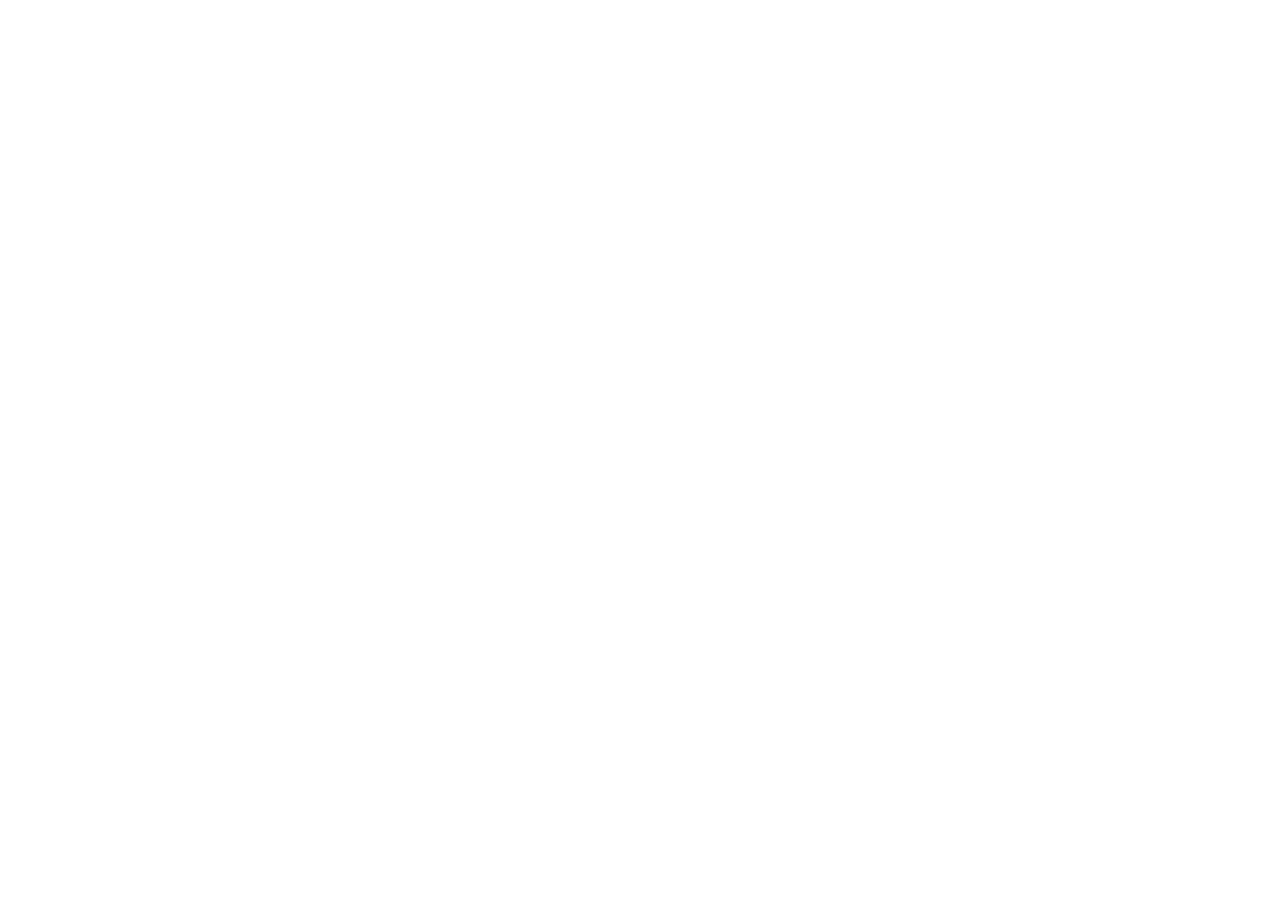
==== index.html @ a832c352 "add box model layout for postcard." ====
<!DOCTYPE html>
<html>
  <head>
    <link href="css/bootstrap.css" rel="stylesheet" type="text/css">
    <link href="css/styles.css" rel="stylesheet" type="text/css">
    <script src="js/jquery-3.3.1.js"></script>
    <script src="js/scripts.js"></script>
    <title>A fantastical adventure</title>
  </head>
  <body>

  </body>
</html>
---- css/styles.css ----
.container {
  margin-top: 30px;
  /* border: 2px solid blue;
  background-color: yellow; */
}

h1  {
  text-align: center;
  font-weight: lighter;
  font-stretch: ultra-expanded;
}
.row {
  margin-top: 30px;
  border: 20px;
  border-style: solid;
  border-color: #f0efef;
  padding: 60px ;
  background-color: #ddeedd;
}

.col-md-6 {
  border:1px solid grey;
  padding:120px;
  background-color: #c2d4dd;
}

#rightLine {
  border-left:1px solid red;
  background-color: #b0aac0;
}
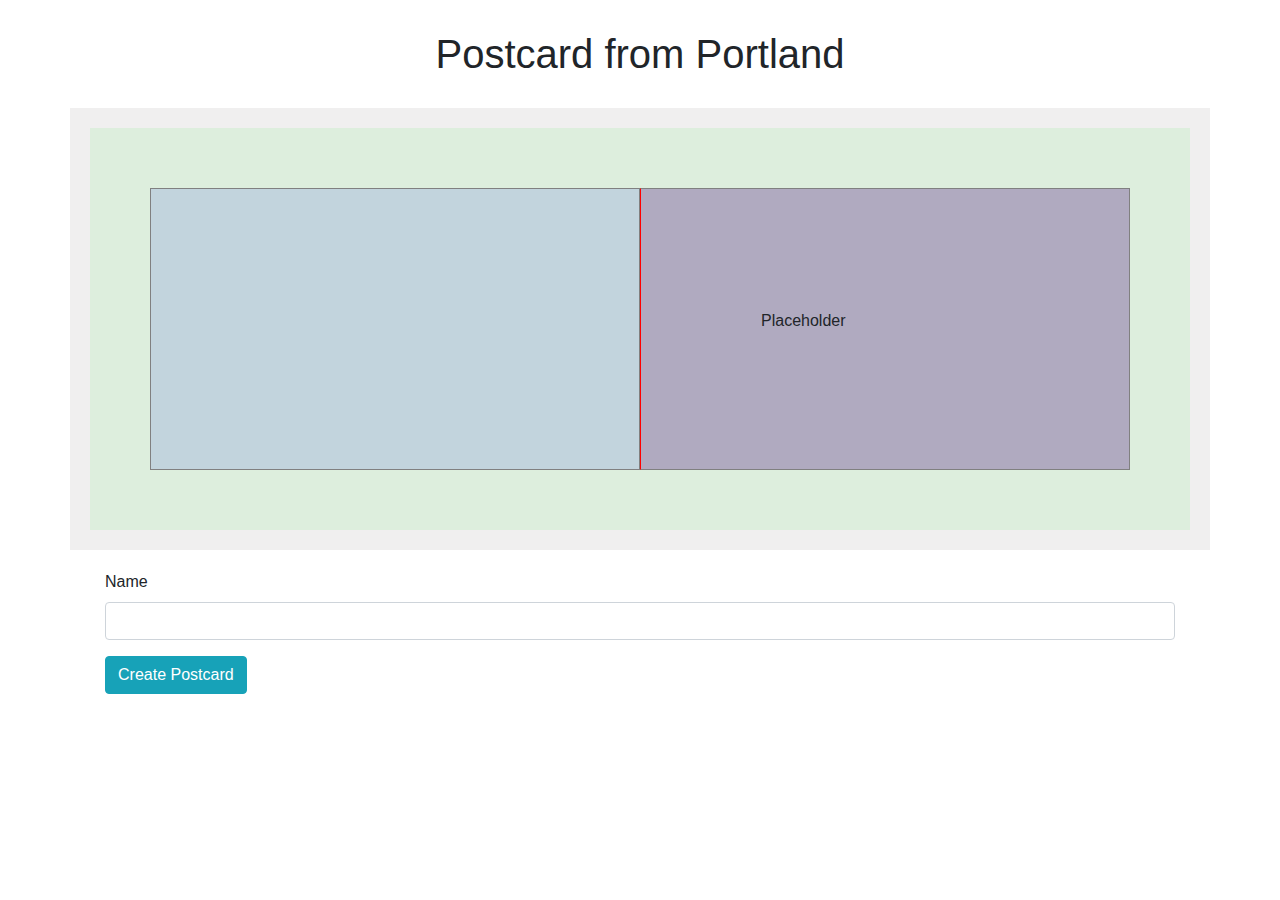
==== commit ea45b3d2: "update gh-pages" ====
--- a/index.html
+++ b/index.html
@@ -5,9 +5,60 @@
     <link href="css/styles.css" rel="stylesheet" type="text/css">
     <script src="js/jquery-3.3.1.js"></script>
     <script src="js/scripts.js"></script>
-    <title>A fantastical adventure</title>
+    <title>Postcard</title>
   </head>
   <body>
+    <div class="container">
+      <h1>Postcard from Portland</h1>
+      <div class="main">
+        <div class="row">
 
+          <div class="col-md-6">
+            <div id="story">
+              <p>Hello <span class="name"></span>,</p>
+              <p>I am going to miss you very much! Have a great time in LA. =)</p>
+              <p>Good Night!</p>
+              <!-- <p><span class="message"></span></p> -->
+              <!-- <p>Goodbye Night Baby! <span class="name"></span>.</p> -->
+            </div>
+          </div>
+          <div class="col-md-6" id=rightLine>
+            <p>Placeholder</p>
+          </div>
+        </div>
+
+      <div>
+      <form id="formOne">
+        <div class="form-group">
+          <label for="name">Name</label>
+          <input id="name" class="form-control" type="text">
+        </div>
+        <!-- <div class="form-group">
+          <label for="message">Message</label>
+          <input id="message" class="form-control" type="text">
+        </div> -->
+
+
+        <!-- <div class="form-group">
+          <label for="address">Address</label>
+          <input id="address" class="form-control" type="text">
+        </div>
+        <div class="form-group">
+          <label for="city">City</label>
+          <input id="city" class="form-control" type="text">
+        </div>
+        <div class="form-group">
+          <label for="zipcode">Zipcode</label>
+          <input id="zipcode" class="form-control" type="text">
+        </div>
+        <div class="form-group">
+          <label for="state">State</label>
+          <input id="state" class="form-control" type="text">
+        </div> -->
+        <button type="Submit" class="btn btn-info">Create Postcard</button>
+      </form>
+    </div>
+      </div>
+    </div>
   </body>
 </html>
--- a/css/styles.css
+++ b/css/styles.css
@@ -28,3 +28,11 @@
   border-left:1px solid red;
   background-color: #b0aac0;
 }
+
+#formOne {
+  margin: 20px;
+}
+
+#story {
+  display: none;
+}
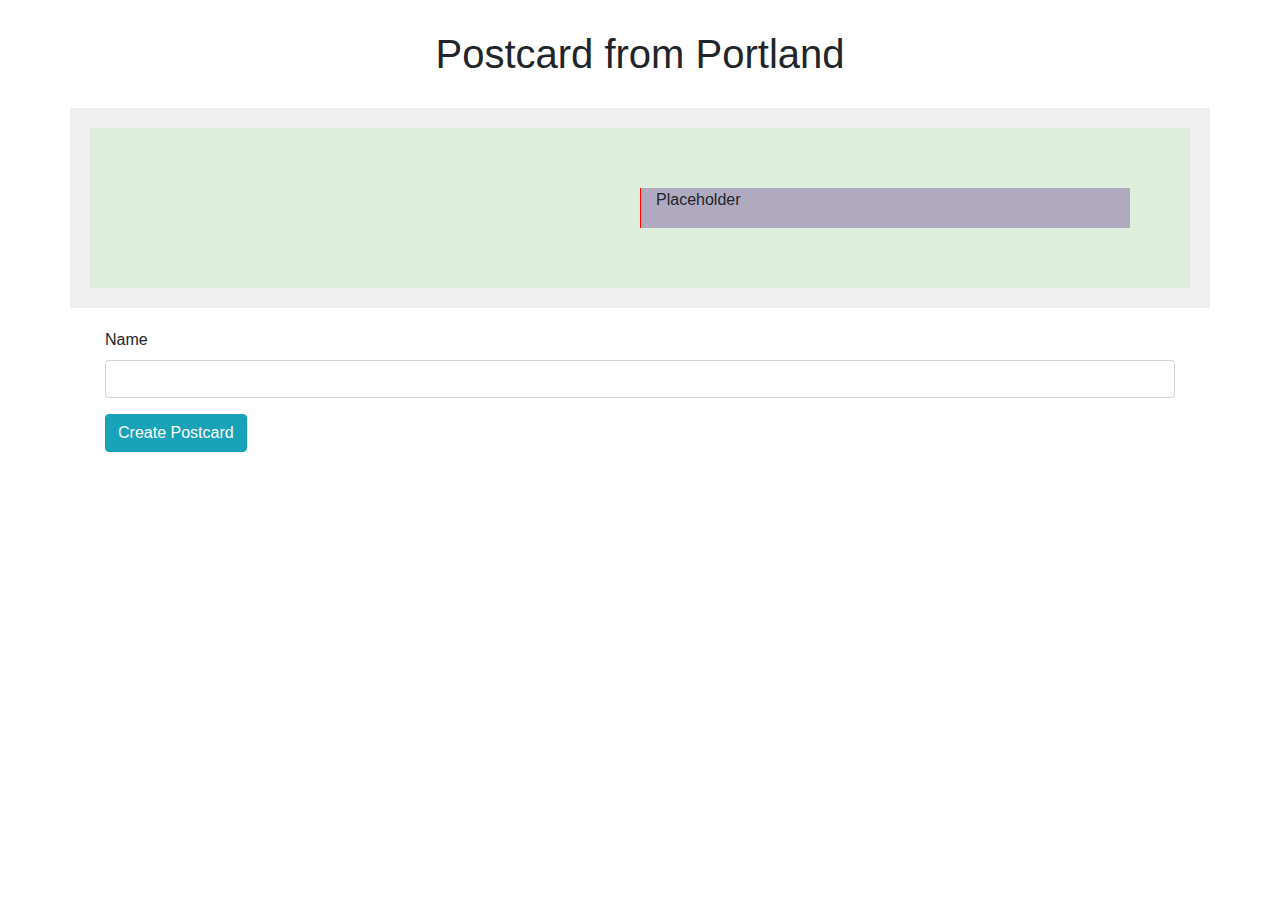
==== commit df5198c8: "update media query for mobile" ====
--- a/index.html
+++ b/index.html
@@ -13,7 +13,7 @@
       <div class="main">
         <div class="row">
 
-          <div class="col-md-6">
+          <div class="col-sm-6">
             <div id="story">
               <p>Hello <span class="name"></span>,</p>
               <p>I am going to miss you very much! Have a great time in LA. =)</p>
@@ -22,7 +22,7 @@
               <!-- <p>Goodbye Night Baby! <span class="name"></span>.</p> -->
             </div>
           </div>
-          <div class="col-md-6" id=rightLine>
+          <div class="col-sm-6" id=rightLine>
             <p>Placeholder</p>
           </div>
         </div>
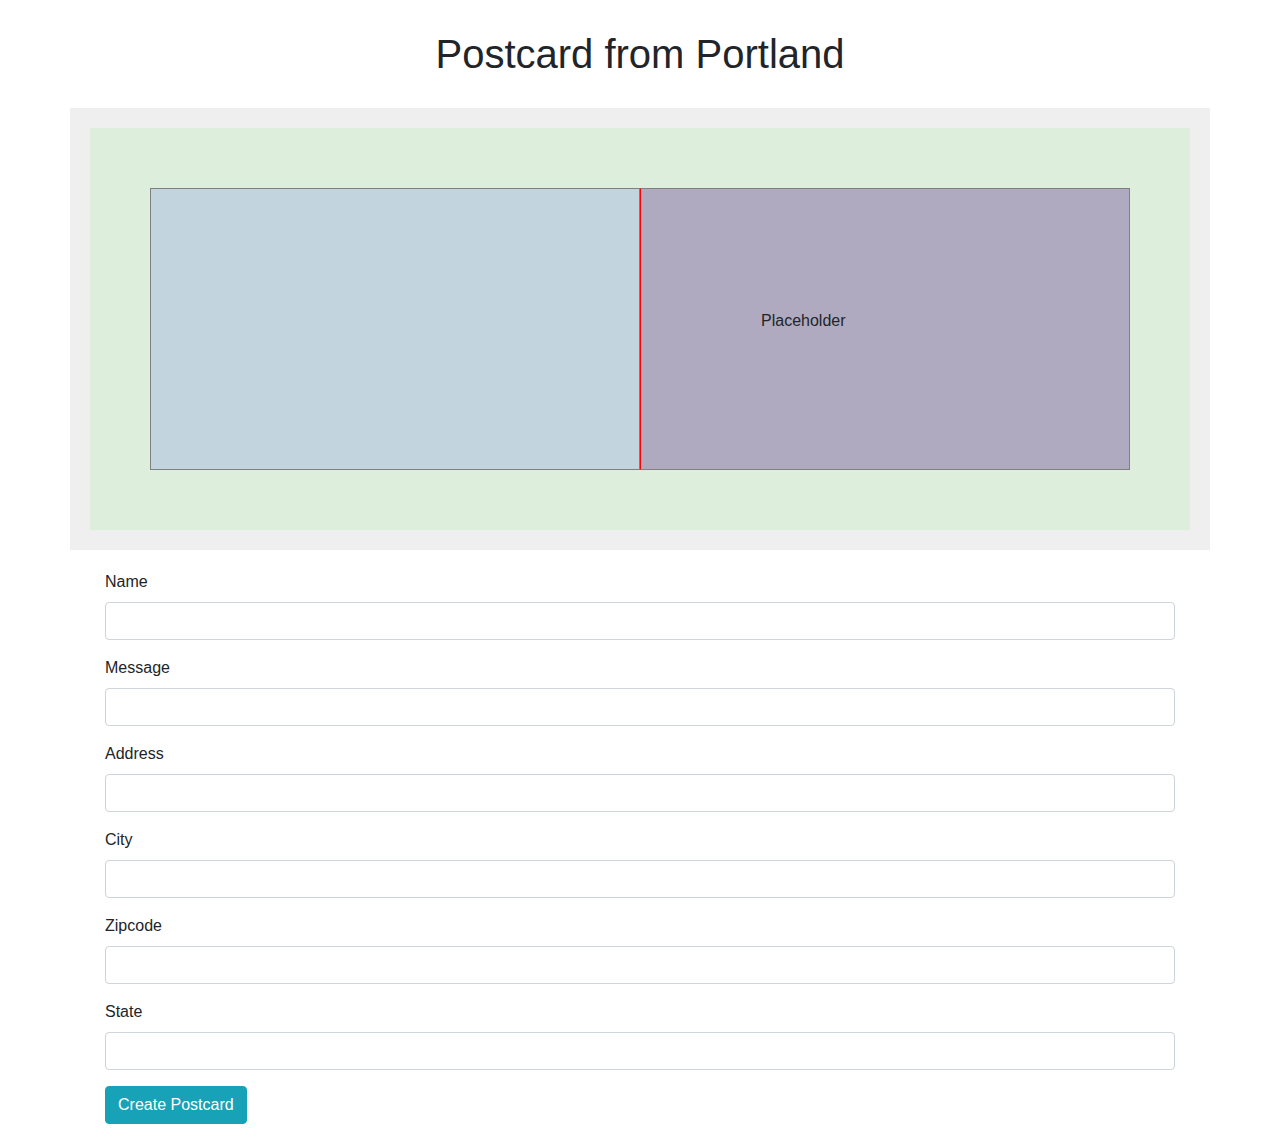
==== commit 099b3182: "add form" ====
--- a/index.html
+++ b/index.html
@@ -13,16 +13,16 @@
       <div class="main">
         <div class="row">
 
-          <div class="col-sm-6">
+          <div class="col-md-6">
             <div id="story">
               <p>Hello <span class="name"></span>,</p>
               <p>I am going to miss you very much! Have a great time in LA. =)</p>
               <p>Good Night!</p>
-              <!-- <p><span class="message"></span></p> -->
-              <!-- <p>Goodbye Night Baby! <span class="name"></span>.</p> -->
+              <p><span class="message"></span></p>
+              <p>Goodbye Night Baby! <span class="name"></span>.</p>
             </div>
           </div>
-          <div class="col-sm-6" id=rightLine>
+          <div class="col-md-6" id=rightLine>
             <p>Placeholder</p>
           </div>
         </div>
@@ -33,13 +33,13 @@
           <label for="name">Name</label>
           <input id="name" class="form-control" type="text">
         </div>
-        <!-- <div class="form-group">
+        <div class="form-group">
           <label for="message">Message</label>
           <input id="message" class="form-control" type="text">
-        </div> -->
+        </div>
 
 
-        <!-- <div class="form-group">
+        <div class="form-group">
           <label for="address">Address</label>
           <input id="address" class="form-control" type="text">
         </div>
@@ -54,7 +54,7 @@
         <div class="form-group">
           <label for="state">State</label>
           <input id="state" class="form-control" type="text">
-        </div> -->
+        </div>
         <button type="Submit" class="btn btn-info">Create Postcard</button>
       </form>
     </div>
